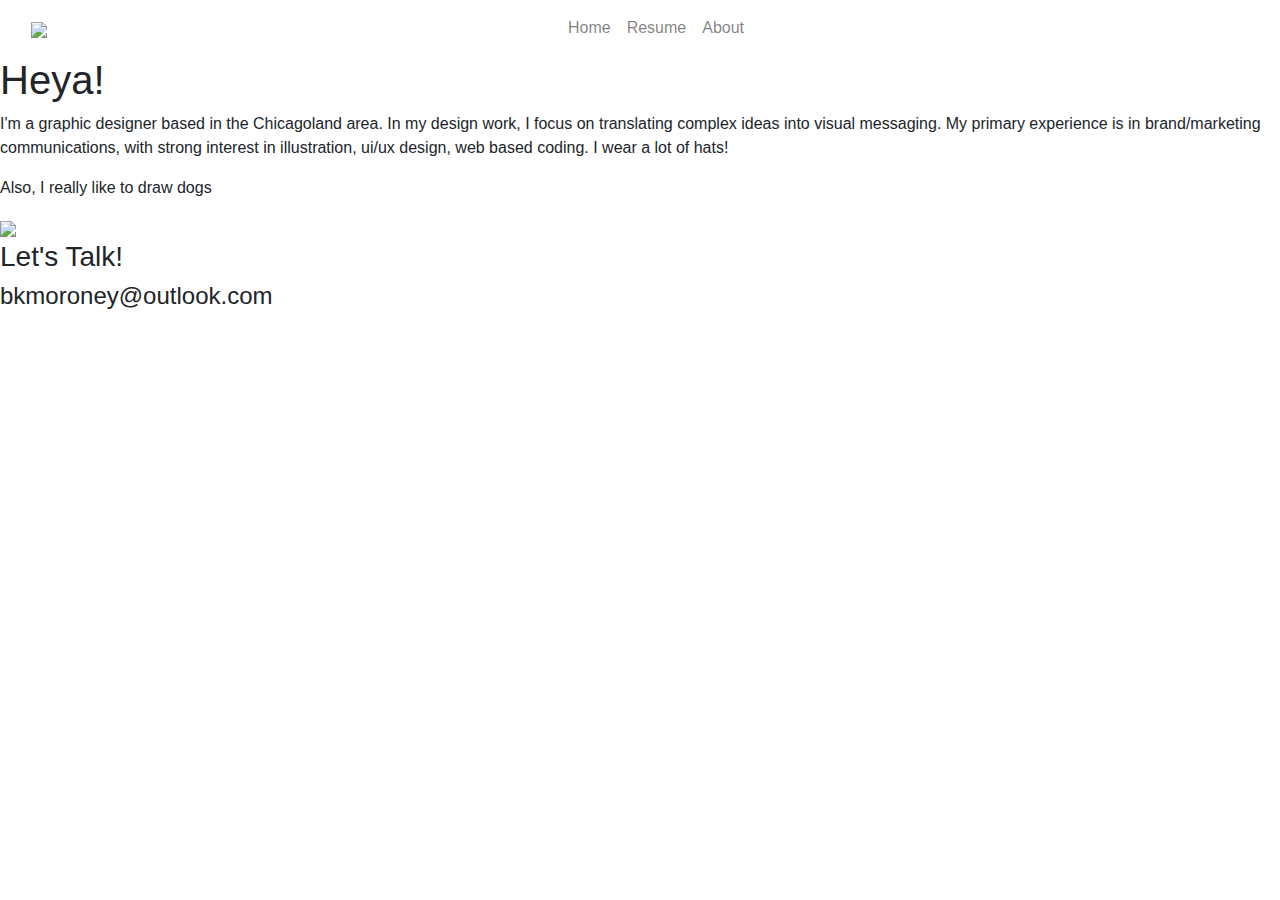
==== about.html @ 873dbe72 "Update about.html" ====
<!DOCTYPE html>
<html lang="en" dir="ltr">
<head>
  <meta charset="utf-8">
  <title>Bridget Moroney Portfolio</title>

  <!-- Links -->
  <link rel="stylesheet" href="https://maxcdn.bootstrapcdn.com/bootstrap/4.0.0/css/bootstrap.min.css" integrity="sha384-Gn5384xqQ1aoWXA+058RXPxPg6fy4IWvTNh0E263XmFcJlSAwiGgFAW/dAiS6JXm" crossorigin="anonymous">
  <link rel="stylesheet" href="styles.css">

  <!-- Google Fonts -->
  <link rel="preconnect" href="https://fonts.googleapis.com">
<link rel="preconnect" href="https://fonts.gstatic.com" crossorigin>
<link href="https://fonts.googleapis.com/css2?family=Nunito:wght@200;300;400;600&display=swap" rel="stylesheet">

  <!-- Bootstrap Scripts -->
  <script src="https://code.jquery.com/jquery-3.2.1.slim.min.js" integrity="sha384-KJ3o2DKtIkvYIK3UENzmM7KCkRr/rE9/Qpg6aAZGJwFDMVNA/GpGFF93hXpG5KkN" crossorigin="anonymous"></script>
  <script src="https://cdnjs.cloudflare.com/ajax/libs/popper.js/1.12.9/umd/popper.min.js" integrity="sha384-ApNbgh9B+Y1QKtv3Rn7W3mgPxhU9K/ScQsAP7hUibX39j7fakFPskvXusvfa0b4Q" crossorigin="anonymous"></script>
  <script src="https://maxcdn.bootstrapcdn.com/bootstrap/4.0.0/js/bootstrap.min.js" integrity="sha384-JZR6Spejh4U02d8jOt6vLEHfe/JQGiRRSQQxSfFWpi1MquVdAyjUar5+76PVCmYl" crossorigin="anonymous"></script>

</head>

  <body>
    <!-- Nav -->
    <section class="header">
      <div class="container-fluid">
        <nav class="navbar navbar-expand-lg navbar-light">
          <a class="navbar-brand" href="index.html"><img id="navbrandimg" src="assets/bridget-logo-text.png"/></a>
          <button class="navbar-toggler" type="button" data-toggle="collapse" data-target="#navbarSupportedContent" aria-controls="navbarSupportedcontent" aria-expanded="false" aria-label="Toggle navigation">
            <span class="navbar-toggler-icon"></span>
          </button>
          <div class="collapse navbar-collapse" id="navbarSupportedContent">
            <ul class="navbar-nav mx-auto">
              <li class="nav-item">
                <a class="nav-link" href="index.html">Home</a>
              </li>
              <li class="nav-item">
                <a class="nav-link" href="resume.html">Resume</a>
              </li>
              <li class="nav-item">
                <a class="nav-link" href="about.html">About</a>
              </li>
            </ul>
          </div>
        </nav>
      </div>
    </section>

    <section class="about">
      <!--Artist profile type dealy -->
      <h1>Heya!</h1>
      <p>
        I'm a graphic designer based in the Chicagoland area. In my design work, I focus on translating complex ideas into visual messaging.

        My primary experience is in brand/marketing communications, with strong interest in illustration, ui/ux design, web based coding. I wear a lot of hats!
      </p>
      <p>
        Also, I really like to draw dogs
      </p>
      <div class="dogRow">
        <img class="dogs" src="assets/junie.jpg"/>
      </div>
      <div class="contact-block">
        <h3>Let's Talk!</h3>
        <h4>bkmoroney@outlook.com</h4>
      </div>

    </section>
  </body>
</html>
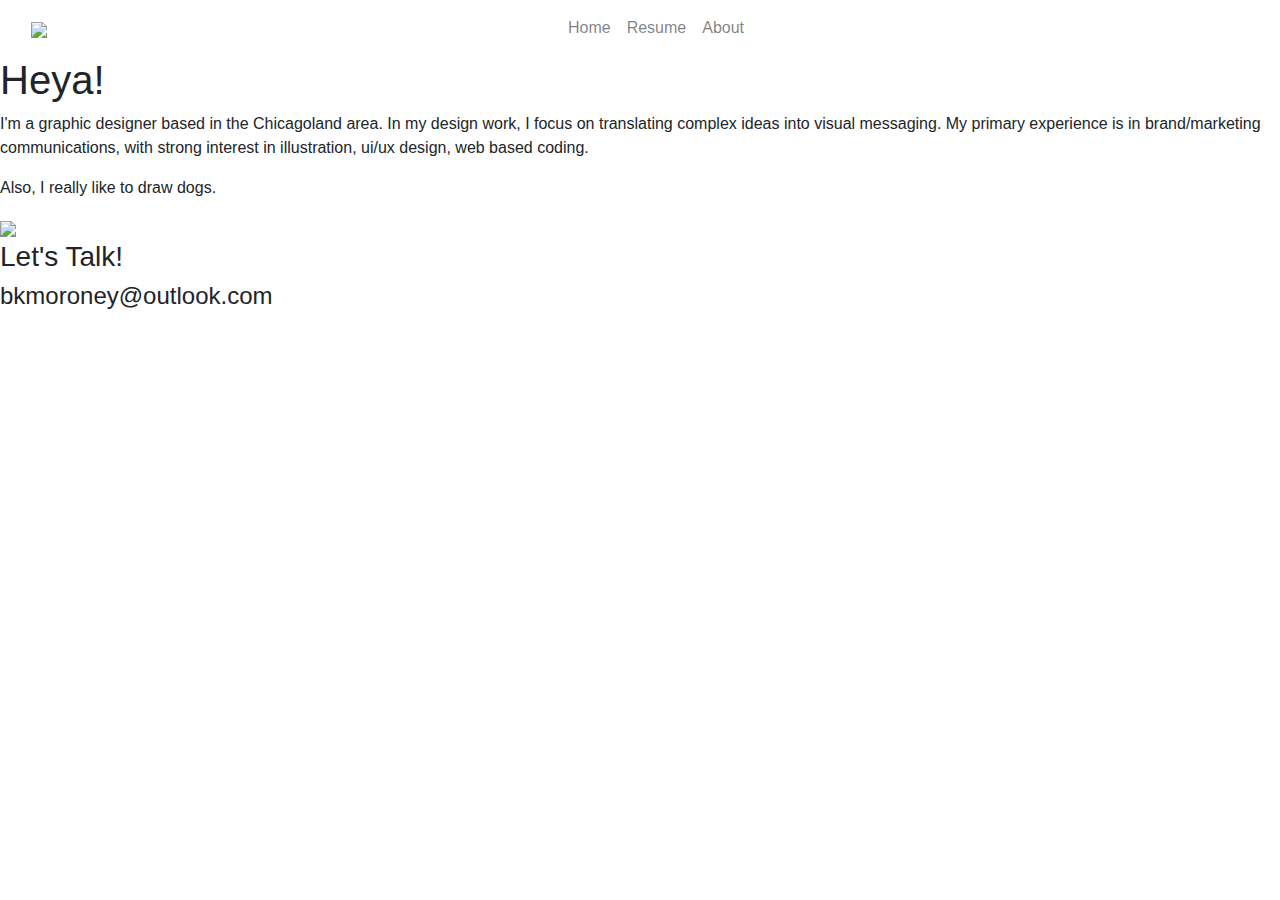
==== commit 61813db3: "Update about.html" ====
--- a/about.html
+++ b/about.html
@@ -52,10 +52,10 @@
       <p>
         I'm a graphic designer based in the Chicagoland area. In my design work, I focus on translating complex ideas into visual messaging.
 
-        My primary experience is in brand/marketing communications, with strong interest in illustration, ui/ux design, web based coding. I wear a lot of hats!
+        My primary experience is in brand/marketing communications, with strong interest in illustration, ui/ux design, web based coding.
       </p>
       <p>
-        Also, I really like to draw dogs
+        Also, I really like to draw dogs.
       </p>
       <div class="dogRow">
         <img class="dogs" src="assets/junie.jpg"/>
